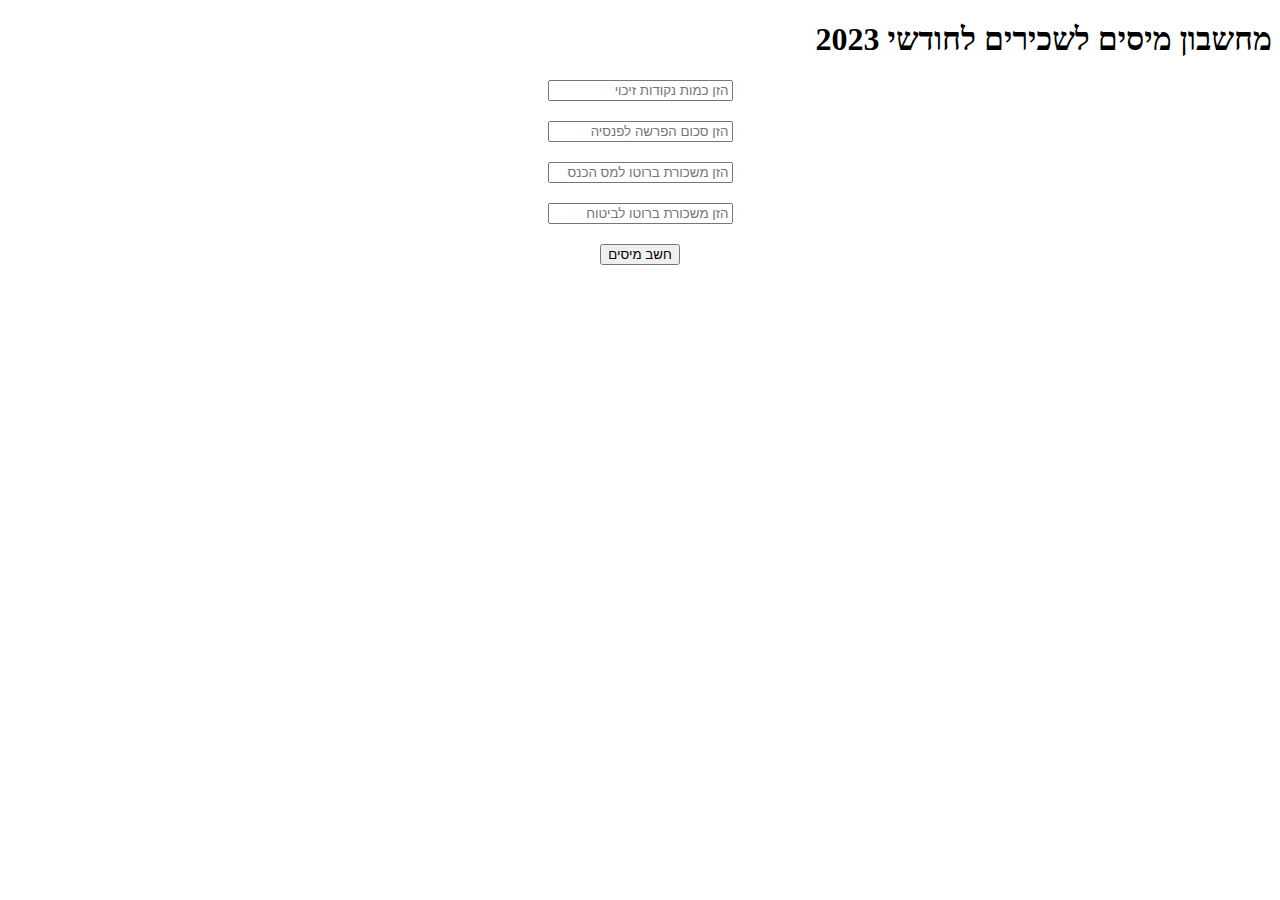
==== index.html @ db3b8d1a "Create index.html" ====
<!DOCTYPE html>
<html dir="rtl" lang="he">
  <head>
    <link rel="stylesheet" href="styles.css" />
    <meta name="viewport" content="width=device-width, initial-scale=0.75" />
    <title>מחשבון מיסים לשכירים לשנת 2023</title>
  </head>

  <script>
    function calcFunc(x, y) {
      return x * y;
    }

    function calc() {
      //IRS variables
      const FIRST_STEP = 6790;
      const SECOND_STEP = 9730;
      const THIRD_STEP = 15620;
      const FOURTH_STEP = 21710;
      const FIFTH_STEP = 45180;
      const SIXTH_STEP = 58190;
      const FIRST_PERCENTAGE = 0.1;
      const SECOND_PERCENTAGE = 0.14;
      const THIRD_PERCENTAGE = 0.2;
      const FOURTH_PERCENTAGE = 0.31;
      const FIFTH_PERCENTAGE = 0.35;
      const SIXTH_PERCENTAGE = 0.47;
      const SEVENTH_PERCENTAGE = 0.5;
      const ONE_POINT = 235;
      const MAX_PENSION = 7896 / 12;

      // insurance variables
      const INSURANCE = 7122;
      const MAX_INSURANCE = 47465;
      const MIN_HEALTH_PERCENTAGE = 0.031;
      const MAX_HEALTH_PERCENTAGE = 0.05;
      const MIN_SOCIAL_PERCENTAGE = 0.004;
      const MAX_SOCIAL_PERCENTAGE = 0.07;

      let points = parseFloat(document.getElementById("1").value);
      let irsPaycheck = parseFloat(document.getElementById("2").value);
      let insurancePaycheck = parseFloat(document.getElementById("3").value);
      let pension = parseFloat(document.getElementById("4").value) || 0;

      if (
        document.getElementById("1").value == "" ||
        document.getElementById("2").value == "" ||
        document.getElementById("3").value == ""
      ) {
        alert("צריך למלא את כל השדות!");
      } else {
        let irs = 0;

        if (irsPaycheck > FIRST_STEP) {
          irs = calcFunc(FIRST_STEP, FIRST_PERCENTAGE);
        } else {
          irs = calcFunc(irsPaycheck, FIRST_PERCENTAGE);
        }
        if (irsPaycheck > FIRST_STEP) {
          if (irsPaycheck > SECOND_STEP) {
            irs += calcFunc(SECOND_STEP - (FIRST_STEP + 1), SECOND_PERCENTAGE);
          } else {
            irs += calcFunc(irsPaycheck - (FIRST_STEP + 1), SECOND_PERCENTAGE);
          }
        }
        if (irsPaycheck > SECOND_STEP) {
          if (irsPaycheck > THIRD_STEP) {
            irs += calcFunc(THIRD_STEP - (SECOND_STEP + 1), THIRD_PERCENTAGE);
          } else {
            irs += calcFunc(irsPaycheck - (SECOND_STEP + 1), THIRD_PERCENTAGE);
          }
        }
        if (irsPaycheck > THIRD_STEP) {
          if (irsPaycheck > FOURTH_STEP) {
            irs += calcFunc(FOURTH_STEP - (THIRD_STEP + 1), FOURTH_PERCENTAGE);
          } else {
            irs += calcFunc(irsPaycheck - (THIRD_STEP + 1), FOURTH_PERCENTAGE);
          }
        }
        if (irsPaycheck > FOURTH_STEP) {
          if (irsPaycheck > FIFTH_STEP) {
            irs += calcFunc(FIFTH_STEP - (FOURTH_STEP + 1), FIFTH_PERCENTAGE);
          } else {
            irs += calcFunc(irsPaycheck - (FOURTH_STEP + 1), FIFTH_PERCENTAGE);
          }
        }
        if (irsPaycheck > FIFTH_STEP) {
          if (irsPaycheck > SIXTH_STEP) {
            irs +=
              calcFunc(SIXTH_STEP - (FIFTH_STEP + 1), SIXTH_PERCENTAGE) +
              calcFunc(irsPaycheck - (FIFTH_STEP + 1), SEVENTH_PERCENTAGE);
          } else {
            irs += calcFunc(irsPaycheck - (FIFTH_STEP + 1), SIXTH_PERCENTAGE);
          }
        }

        if (pension > MAX_PENSION) {
          pension = MAX_PENSION;
        }

        irs = (irs - ONE_POINT * points - pension * FIFTH_PERCENTAGE).toFixed(
          2
        );

        if (irs < 0) {
          irs = 0;
        }

        ////////////////////////////////////////////////////////////////////////////

        let health = 0,
          social = 0;

        if (insurancePaycheck > INSURANCE) {
          if (insurancePaycheck < MAX_INSURANCE) {
            health =
              calcFunc(insurancePaycheck - INSURANCE, MAX_HEALTH_PERCENTAGE) +
              calcFunc(INSURANCE, MIN_HEALTH_PERCENTAGE);
            social =
              calcFunc(insurancePaycheck - INSURANCE, MAX_SOCIAL_PERCENTAGE) +
              calcFunc(INSURANCE, MIN_SOCIAL_PERCENTAGE);
          } else {
            health =
              calcFunc(MAX_INSURANCE - INSURANCE, MAX_HEALTH_PERCENTAGE) +
              calcFunc(INSURANCE, MIN_HEALTH_PERCENTAGE);
            social =
              calcFunc(MAX_INSURANCE - INSURANCE, MAX_SOCIAL_PERCENTAGE) +
              calcFunc(INSURANCE, MIN_SOCIAL_PERCENTAGE);
          }
        } else {
          health = calcFunc(insurancePaycheck, MIN_HEALTH_PERCENTAGE);
          social = calcFunc(insurancePaycheck, MIN_SOCIAL_PERCENTAGE);
        }

        health = health.toFixed(2);
        social = social.toFixed(2);

        ////////////////////////////////////////////////////////////////////////////

        document.getElementById("show").style.visibility = "visible";
        document.getElementById(
          "5"
        ).innerHTML = `תשלום לביטוח לאומי: ${social}₪`;
        document.getElementById(
          "6"
        ).innerHTML = `תשלום לביטוח בריאות: ${health}₪`;
        document.getElementById("7").innerHTML = `תשלום למס הכנסה: ${irs}₪`;

        //total taxes
        irs = (
          parseFloat(health) +
          parseFloat(social) +
          parseFloat(irs)
        ).toFixed(2);

        document.getElementById("8").innerHTML = `סה"כ ניכויים: ${irs}₪`;
      }
    }

    function help(method) {
      if (method == 1 && document.getElementById("counter1").value == "0") {
        document.getElementById("counter1").value = "1";
        alert("משכורת ברוטו המצויינת בתלוש (ברוטו למס הכנסה)");
      }
      if (method == 2 && document.getElementById("counter2").value == "0") {
        document.getElementById("counter2").value = "1";
        alert("משכורת ברוטו לביטוח לאומי (המצויינת בצד התלוש)");
      }
    }
  </script>

  <body>
    <h1>מחשבון מיסים לשכירים לחודשי 2023</h1>

    <div
      style="
        display: flex;
        flex-direction: column;
        align-items: center;
        gap: 20px;
      "
    >
      <input id="1" placeholder="הזן כמות נקודות זיכוי" type="number" min="0" />
      <input id="4" placeholder="הזן סכום הפרשה לפנסיה" type="number" min="0" />
      <input
        onfocus="help(1)"
        id="2"
        placeholder="הזן משכורת ברוטו למס הכנסה"
        type="number"
        min="0"
      />
      <input
        onfocus="help(2)"
        id="3"
        placeholder="הזן משכורת ברוטו לביטוח"
        type="number"
        min="0"
      />
      <button onclick="calc()">חשב מיסים</button>
      <input id="counter1" type="hidden" value="0" />
      <input id="counter2" type="hidden" value="0" />
    </div>

    <script>
      const input = document.getElementById("3");

      input.addEventListener("keyup", function (event) {
        if (event.keyCode === 13) {
          event.preventDefault();
          document.querySelector("button").click();
        }
      });
    </script>

    <div
      id="show"
      style="
        color: rgb(13, 17, 255);
        font-size: 25px;
        visibility: hidden;
        font-weight: bold;
      "
    >
      <div id="5"></div>
      <div id="6"></div>
      <div id="7"></div>
      <div id="8"></div>
    </div>
  </body>
</html>
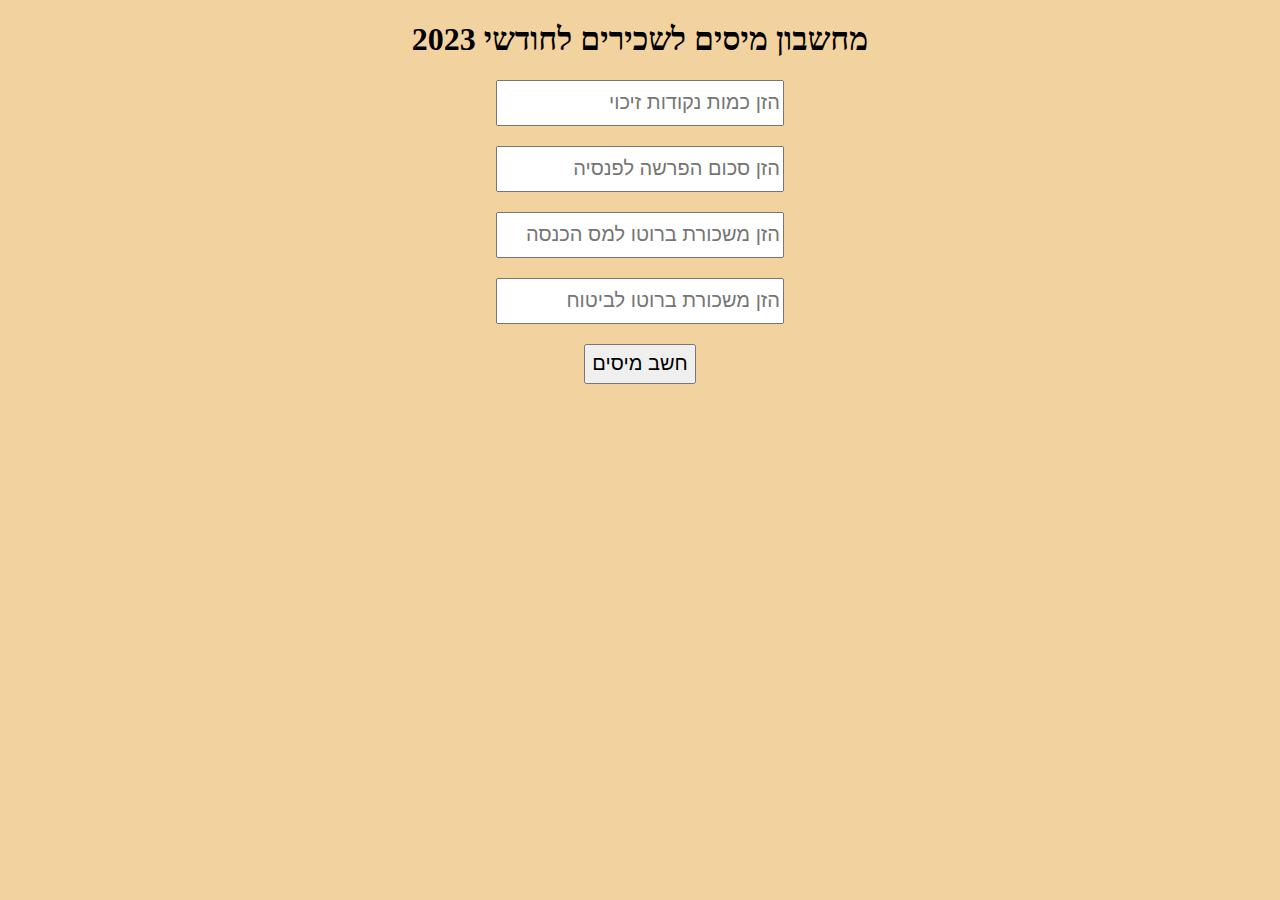
==== commit bec151ea: "Update index.html" ====
--- a/index.html
+++ b/index.html
@@ -37,9 +37,9 @@
       const MIN_SOCIAL_PERCENTAGE = 0.004;
       const MAX_SOCIAL_PERCENTAGE = 0.07;
 
-      let points = parseFloat(document.getElementById("1").value);
-      let irsPaycheck = parseFloat(document.getElementById("2").value);
-      let insurancePaycheck = parseFloat(document.getElementById("3").value);
+      const points = parseFloat(document.getElementById("1").value);
+      const irsPaycheck = parseFloat(document.getElementById("2").value);
+      const insurancePaycheck = parseFloat(document.getElementById("3").value);
       let pension = parseFloat(document.getElementById("4").value) || 0;
 
       if (
@@ -158,11 +158,11 @@
     }
 
     function help(method) {
-      if (method == 1 && document.getElementById("counter1").value == "0") {
+      if (method && document.getElementById("counter1").value == "0") {
         document.getElementById("counter1").value = "1";
         alert("משכורת ברוטו המצויינת בתלוש (ברוטו למס הכנסה)");
       }
-      if (method == 2 && document.getElementById("counter2").value == "0") {
+      if (!method && document.getElementById("counter2").value == "0") {
         document.getElementById("counter2").value = "1";
         alert("משכורת ברוטו לביטוח לאומי (המצויינת בצד התלוש)");
       }
@@ -183,14 +183,14 @@
       <input id="1" placeholder="הזן כמות נקודות זיכוי" type="number" min="0" />
       <input id="4" placeholder="הזן סכום הפרשה לפנסיה" type="number" min="0" />
       <input
-        onfocus="help(1)"
+        onfocus="help(true)"
         id="2"
         placeholder="הזן משכורת ברוטו למס הכנסה"
         type="number"
         min="0"
       />
       <input
-        onfocus="help(2)"
+        onfocus="help(false)"
         id="3"
         placeholder="הזן משכורת ברוטו לביטוח"
         type="number"
--- a/styles.css
+++ b/styles.css
@@ -0,0 +1,21 @@
+body {
+  text-align: center;
+  background-color: rgb(242, 211, 159);
+}
+
+button {
+  height: 40px;
+  width: max-content;
+  font-size: 20px;
+  cursor: pointer;
+}
+
+input {
+  height: 40px;
+  width: 280px;
+  font-size: 20px;
+}
+
+div {
+  margin-bottom: 10px;
+}
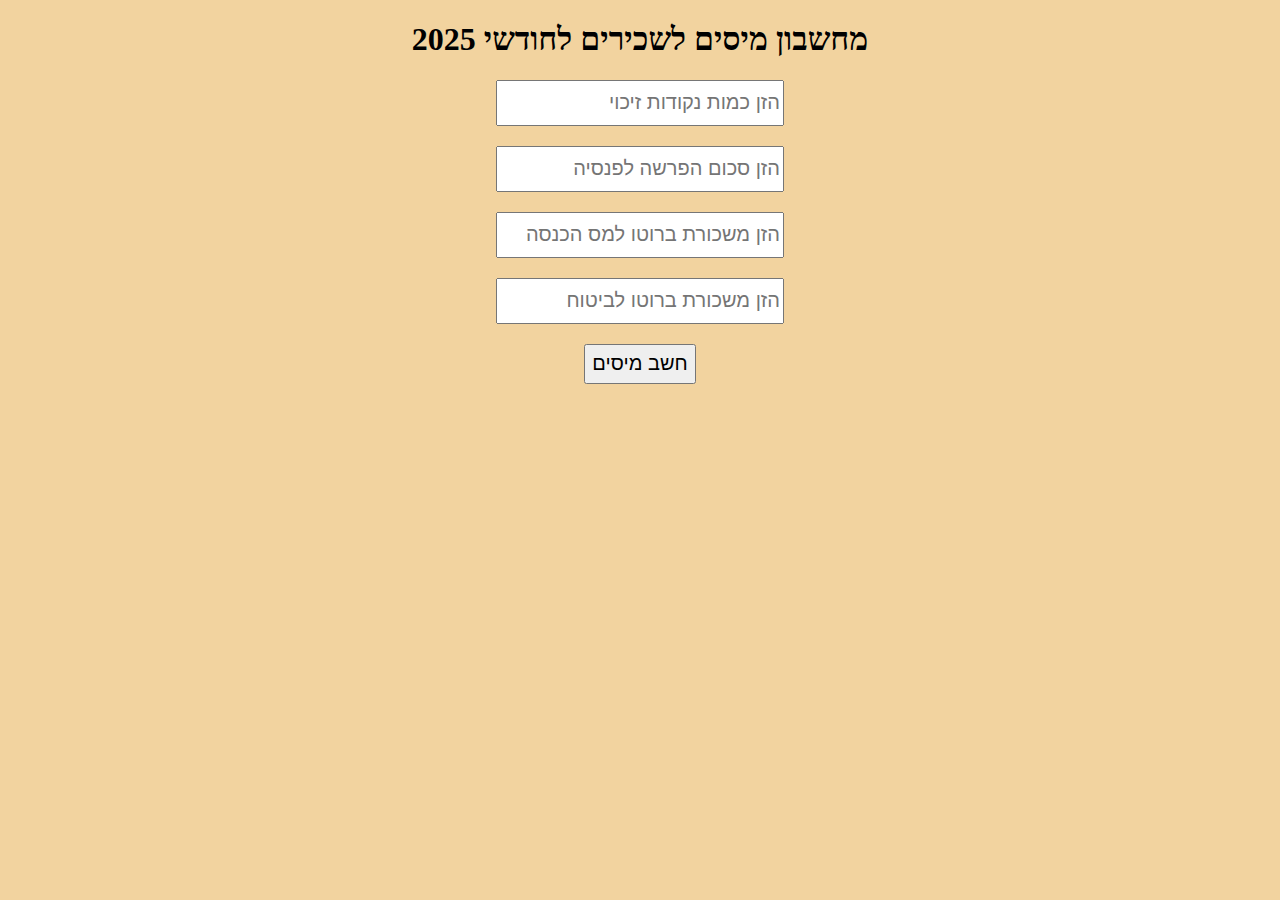
==== commit d3df4449: "2025" ====
--- a/index.html
+++ b/index.html
@@ -3,7 +3,7 @@
   <head>
     <link rel="stylesheet" href="styles.css" />
     <meta name="viewport" content="width=device-width, initial-scale=0.75" />
-    <title>מחשבון מיסים לשכירים לשנת 2023</title>
+    <title>מחשבון מיסים לשכירים לשנת 2025</title>
   </head>
 
   <script>
@@ -13,12 +13,12 @@
 
     function calc() {
       //IRS variables
-      const FIRST_STEP = 6790;
-      const SECOND_STEP = 9730;
-      const THIRD_STEP = 15620;
-      const FOURTH_STEP = 21710;
-      const FIFTH_STEP = 45180;
-      const SIXTH_STEP = 58190;
+      const FIRST_STEP = 7010;
+      const SECOND_STEP = 10060;
+      const THIRD_STEP = 16150;
+      const FOURTH_STEP = 22440;
+      const FIFTH_STEP = 46690;
+      const SIXTH_STEP = 60130;
       const FIRST_PERCENTAGE = 0.1;
       const SECOND_PERCENTAGE = 0.14;
       const THIRD_PERCENTAGE = 0.2;
@@ -26,15 +26,15 @@
       const FIFTH_PERCENTAGE = 0.35;
       const SIXTH_PERCENTAGE = 0.47;
       const SEVENTH_PERCENTAGE = 0.5;
-      const ONE_POINT = 235;
-      const MAX_PENSION = 7896 / 12;
+      const ONE_POINT = 242;
+      const MAX_PENSION = 8148 / 12;
 
       // insurance variables
-      const INSURANCE = 7122;
-      const MAX_INSURANCE = 47465;
-      const MIN_HEALTH_PERCENTAGE = 0.031;
-      const MAX_HEALTH_PERCENTAGE = 0.05;
-      const MIN_SOCIAL_PERCENTAGE = 0.004;
+      const INSURANCE = 7522;
+      const MAX_INSURANCE = 50695;
+      const MIN_HEALTH_PERCENTAGE = 0.0323;
+      const MAX_HEALTH_PERCENTAGE = 0.0517;
+      const MIN_SOCIAL_PERCENTAGE = 0.0104;
       const MAX_SOCIAL_PERCENTAGE = 0.07;
 
       const points = parseFloat(document.getElementById("1").value);
@@ -169,8 +169,8 @@
     }
   </script>
 
-  <body>
-    <h1>מחשבון מיסים לשכירים לחודשי 2023</h1>
+  <body onload="load()">
+    <h1>מחשבון מיסים לשכירים לחודשי 2025</h1>
 
     <div
       style="
